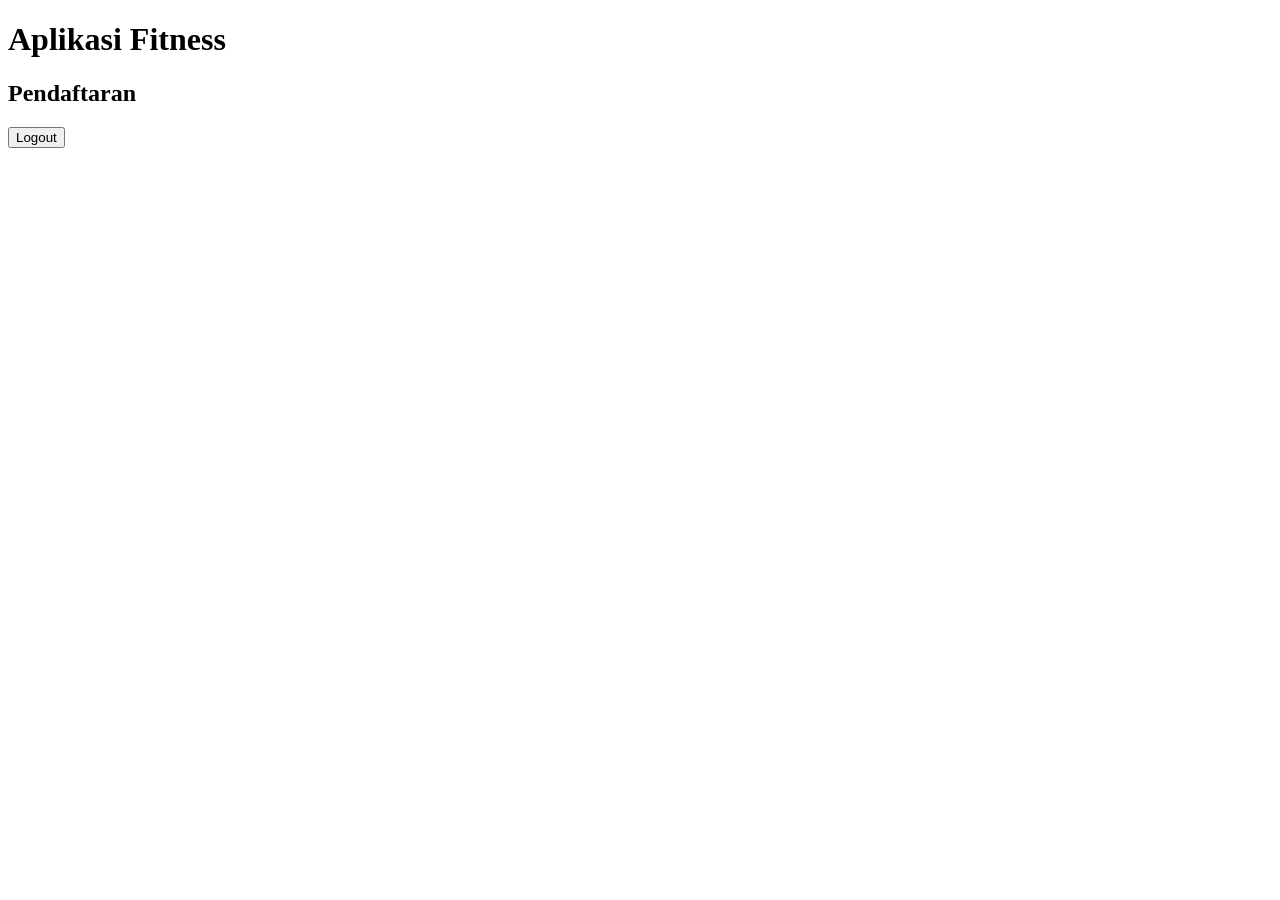
==== src/main/resources/templates/index.html @ f7d08dfd "initial commit" ====
<!DOCTYPE html>
<html lang="en" 
      xmlns="http://www.w3.org/1999/xhtml"
      xmlns:th="http://thymeleaf.org">
    <head>
        <meta charset="UTF-8"></meta>
        <meta name="viewport" content="width=device-width, initial-scale=1.0" />
        <title>~~Aplikasi Fitness~~</title>
    </head>
    <body>
        <div class="container">
            <h1>Aplikasi Fitness</h1>
            <h2><a th:href="@{/daftar}">Pendaftaran</a></h2>
            <!-- <h2><a th:href="@{/login">Login</a></h2> -->
            <form action="#" th:action="@{/logout}" method="post">
                <input type="submit" value="Logout"/>
            </form>
        </div>
    </body>

</html>
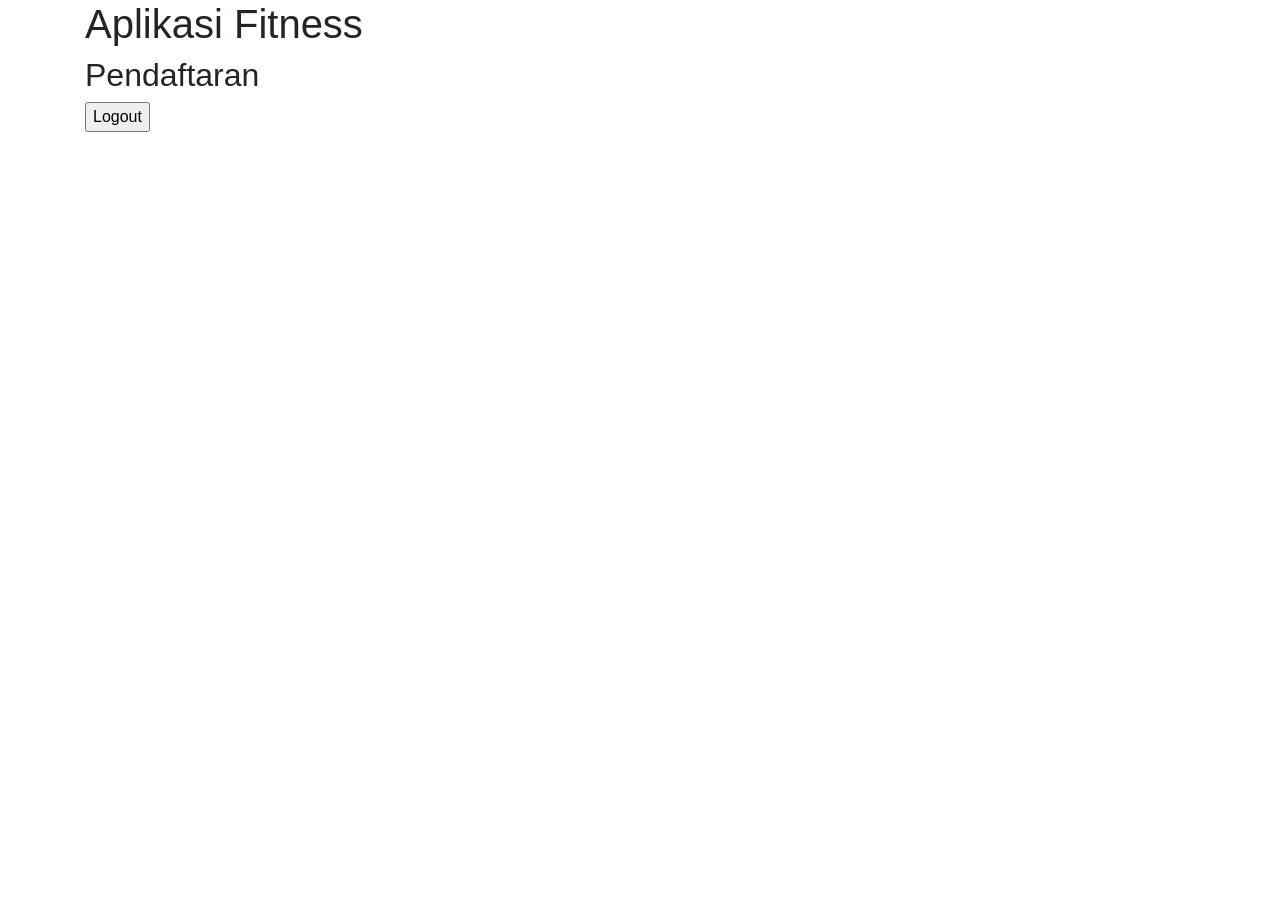
==== commit 37acb843: "update" ====
--- a/src/main/resources/templates/index.html
+++ b/src/main/resources/templates/index.html
@@ -6,6 +6,8 @@
         <meta charset="UTF-8"></meta>
         <meta name="viewport" content="width=device-width, initial-scale=1.0" />
         <title>~~Aplikasi Fitness~~</title>
+        <link rel="stylesheet" href="https://cdn.jsdelivr.net/npm/bootstrap@4.6.2/dist/css/bootstrap.min.css"
+        crossorigin="anonymous" />
     </head>
     <body>
         <div class="container">
